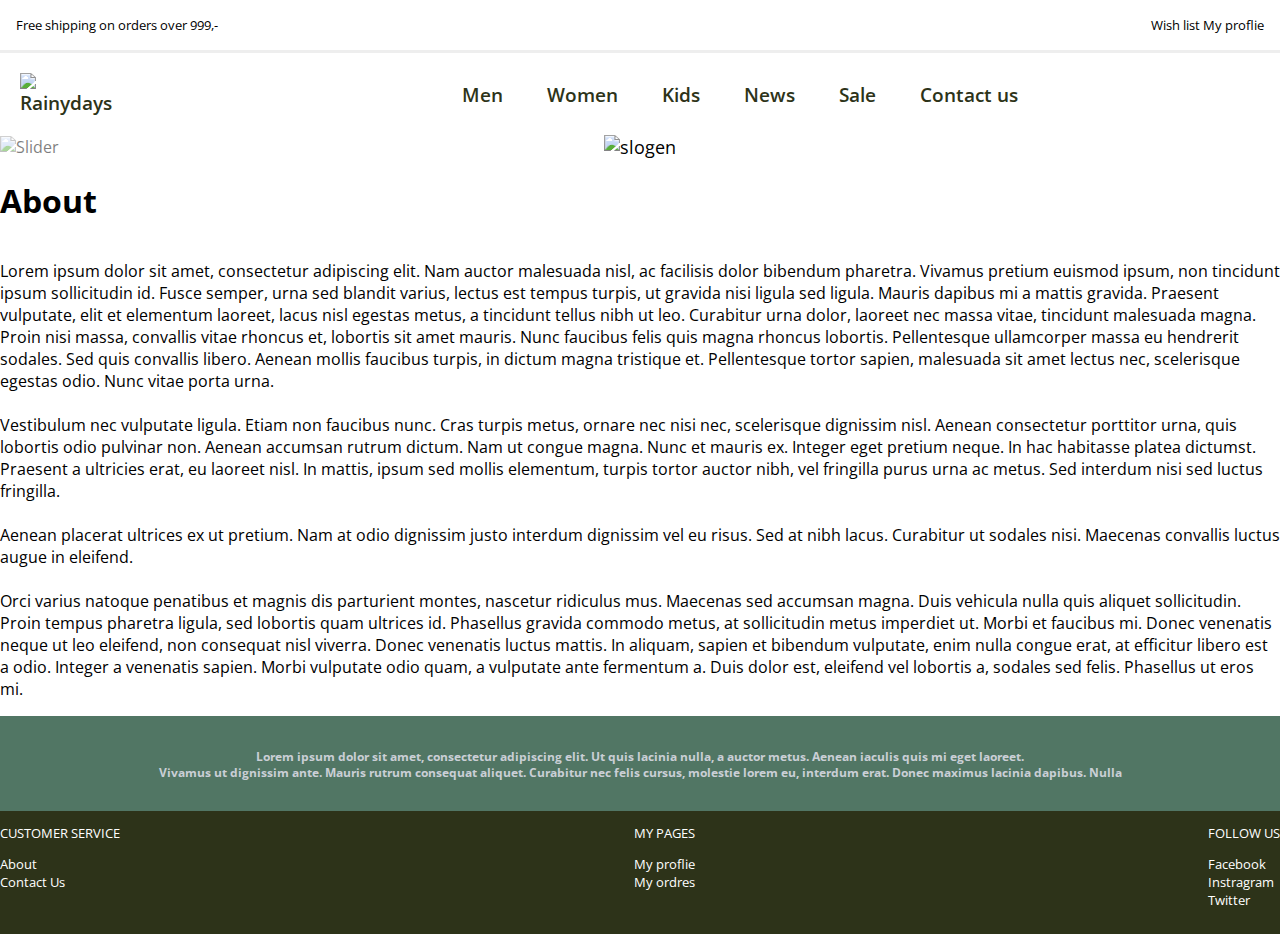
==== about.html @ bbb3875a "add fonts" ====
<!DOCTYPE html>
<html lang="en">
   <head>
      <meta charset="UTF-8">
      <meta http-equiv="X-UA-Compatible" content="IE=edge">
      <meta name="viewport" content="width=device-width, initial-scale=1.0">
      <meta name="description" content="rainy days - jackets">
      <title>Rainydays | About</title>
      <link href="css/styles.css" rel=stylesheet />
      <link rel="preconnect" href="https://fonts.gstatic.com">
      <link href="https://fonts.googleapis.com/css2?family=Open+Sans:ital,wght@0,400;0,600;0,700;0,800;1,400&display=swap" rel="stylesheet">
      <script src="https://kit.fontawesome.com/075c648cb7.js" crossorigin="anonymous"></script>
   </head>
   <body>
      <header class="topbar">
         <div class="infosection">
            <div class="infosection-wrapper">
               <div class="left">
                  <i class="fas fa-truck"></i> Free shipping on orders over 999,-
               </div>
               <div class="right">
                  <i class="fas fa-heart"></i> Wish list
                  <i class="fas fa-user"></i> My proflie
               </div>
            </div>
         </div>
         <nav>
            <a href="index.html">  <img src="images/Logo.png"  alt="Rainydays"> </a>
            <label for="mobil-menu" class="hidden bars"><i class="fas fa-bars"></i></label>
            <input type="checkbox" id="mobil-menu"/> 
            <ul>
               <li> <a href="men.html">Men</a></li>
               <li> <a href="women.html">Women</a></li>
               <li> <a href="kids.html">Kids</a></li>
               <li> <a href="news.html">News</a></li>
               <li> <a href="sale.html">Sale</a></li>
               <li> <a href="contact.html">Contact us</a></li>
            </ul>
         </nav> 
      </header>
<main>

   <section>
      <div class="slider">
         <img src="images/slider.png" alt=Slider class="slider-background">
         <img class="center" src="images/slogen.png" alt="slogen">
      </div>
   </section>

<h1 class="justify-content-center">About</h1>

<p class="justify-content-center">
   Lorem ipsum dolor sit amet, consectetur adipiscing elit.
   Nam auctor malesuada nisl, ac facilisis dolor bibendum pharetra. Vivamus pretium euismod ipsum, non tincidunt ipsum sollicitudin id.
   Fusce semper, urna sed blandit varius, lectus est tempus turpis, ut gravida nisi ligula sed ligula. Mauris dapibus mi a mattis gravida. Praesent vulputate, elit et elementum laoreet, lacus nisl egestas metus, a tincidunt tellus nibh ut leo. Curabitur urna dolor, laoreet nec massa vitae, tincidunt malesuada magna. 
   Proin nisi massa, convallis vitae rhoncus et, lobortis sit amet mauris. Nunc faucibus felis quis magna rhoncus lobortis. Pellentesque ullamcorper massa eu hendrerit sodales. Sed quis convallis libero. Aenean mollis faucibus turpis, in dictum magna tristique et. Pellentesque tortor sapien, malesuada sit amet lectus nec, scelerisque egestas odio. Nunc vitae porta urna.   
   <br>
   </br> 
   Vestibulum nec vulputate ligula. Etiam non faucibus nunc. Cras turpis metus, ornare nec nisi nec, scelerisque dignissim nisl. Aenean consectetur porttitor urna, quis lobortis odio pulvinar non.
   Aenean accumsan rutrum dictum. Nam ut congue magna. Nunc et mauris ex.
   Integer eget pretium neque. In hac habitasse platea dictumst. Praesent a ultricies erat, eu laoreet nisl. In mattis, ipsum sed mollis elementum, turpis tortor auctor nibh, vel fringilla purus urna ac metus. Sed interdum nisi sed luctus fringilla.
   <br>
</br> 
   Aenean placerat ultrices ex ut pretium. Nam at odio dignissim justo interdum dignissim vel eu risus. Sed at nibh lacus. 
   Curabitur ut sodales nisi. Maecenas convallis luctus augue in eleifend.
   <br>
</br> 
   Orci varius natoque penatibus et magnis dis parturient montes, nascetur ridiculus mus. Maecenas sed accumsan magna. Duis vehicula nulla quis aliquet sollicitudin. Proin tempus pharetra ligula, sed lobortis quam ultrices id.
   Phasellus gravida commodo metus, at sollicitudin metus imperdiet ut. Morbi et faucibus mi. Donec venenatis neque ut leo eleifend, non consequat nisl viverra. Donec venenatis luctus mattis. In aliquam, sapien et bibendum vulputate, enim nulla congue erat, at efficitur libero est a odio. Integer a venenatis sapien.
   Morbi vulputate odio quam, a vulputate ante fermentum a. Duis dolor est, eleifend vel lobortis a, sodales sed felis. Phasellus ut eros mi.
   
</p>

</main>

<section class="smallfooter">
   <h3>Lorem ipsum dolor sit amet, consectetur adipiscing elit. Ut quis lacinia nulla, a auctor metus. Aenean iaculis quis mi eget laoreet. <br>Vivamus ut 
      dignissim ante. Mauris rutrum consequat aliquet. 
      Curabitur nec felis cursus, molestie lorem eu, interdum erat. Donec maximus lacinia dapibus. Nulla </h3>
</section>
<footer class="footer-info">
   <div class="footer-wrapper">
      <div> 
         <p>CUSTOMER SERVICE</p>
         <li>About</li>
         <li>Contact Us</li>
      </div> 

      <div>
         <p>MY PAGES</p>
         <li>My proflie</li>
         <li>My ordres</li>
      </div>

      <div>
         <p>FOLLOW US</p>
         <li>Facebook</li>
         <li>Instragram</li>
         <li>Twitter</li>
      </div>  
   </div>
</footer>
</body>
</html>
---- css/styles.css ----
/* @import url('https://fonts.googleapis.com/css2?famliy=Open+Sans:ital,wght@0,400;0,600;0,700;0,800;1,400&display=swap'); */
@import url('helpers.css');

/* main */

body {
  color: #000;
  background-color: #fff;
  margin: 0;
  font-family: 'Open Sans', sans-serif;
}

body > main {
  max-width: 1600px;
  margin: 0 auto;
  display: flex;
  flex-direction: column;
  height: 100%;
}

header a {
  color: #2d3319;
  padding: 20px;
  font-size: larger;
}

button {
  width: 100%;
  background-color: #2D3319;
  color: #FFFFFF;
  padding: 14px 20px;
  margin: 8px 0;
  border: none;
  border-radius: 4px;
  cursor: pointer;
}
/*

a {
  color: #517664;
} */

/*nav*/
nav {
  max-width: 1600px;
  margin: 0 auto;
}

nav ul {
  padding: 0px;
  text-align: center;
}

nav li {
  display: inline-block;
}

/* .hidden {
  display: none;
} */

/*link*/

a {
  text-decoration: none;
  font-weight: 600;
  color: #517664;
}

.active {
  text-decoration: underline;
}

/* Topbar */

.topbar .infosection {
  margin: 0;
  max-height: 40px;
  
  padding: 1rem;
  font-size: smaller;
  border-bottom-style: inset
}

.infosection-wrapper {
  display: flex;
  justify-content: space-between;
  align-items: center;
  max-width: 1600px;
  margin: 0 auto;
}

.topbar nav {
  display: flex;
  display: grid;
  grid-template-columns: 200px 1fr;
  flex-direction: column;
  justify-content: space-between;
  align-items: center;
}

.topbar img {
  max-width: 100px;
  height: auto;
}

/* Font-category */
.front-categories {
  display: flex;
  flex-direction: row;
  justify-content: space-between;
  padding-bottom: 25px;
  flex-wrap: wrap;
  align-items: center;
 width: 100%;
}


.imgtext img {
  height: 400px;
  width: 400px;
}

/* Slider */ 

.slider {
  position: relative;
}

.slider .center {
  position: absolute;
  top: 50%;
  left: 50%;
  transform: translate(-50%, -50%);
  font-size: 18px;
  max-width: 100%;
}

.slider .slider-background { 
  object-fit: cover;
  width: 100%;
  height: 350px;
  object-position: 0% 45%;
  opacity: 0.5
}

.slider h3 {
  color: #FFFFFF;
  font-size: 800;
}

/* Front - article  */

.front-news {
  display: flex;
  flex-direction: column; 
  justify-content: space-between;
  width: 100%;
  flex-wrap: wrap;
  align-items: center;
  padding-top: 25px;
  padding-bottom: 25px;
}

.article {
  position: relative;
  color: #fff;
  display: grid;
  grid-template-columns: 1;
  grid-gap: 10px;
  justify-content: center;
  padding-bottom: 10px;
}

.article h3 {
  font-size: small;
}

.toptext > *, .bottomtext > * {
  padding: 0;
  margin: 0;
}

.article img {
  width: 400px;
  height: 400px;
  opacity: 0.7;
}

.article .toptext {
  position: absolute;
  padding-left: 1rem;
  background: linear-gradient(
    0deg
    ,transparent 0,rgba(0,0,0,.8));
  width:  calc(100% - 1rem);  
  margin: 0;
  padding-top: 1rem;
  min-height: 75px;
}

.article .bottomtext {
  position: absolute;
  bottom: .6rem;
  padding-left: 1rem;
  background: linear-gradient(
    180deg
    ,transparent 0,rgba(0,0,0,.8));
  width:  calc(100% - 1rem);  
  margin: 0;
  padding-bottom: 1rem;
  min-height: 75px;
  display: flex;
  flex-direction: column;
  justify-content: flex-end;
}


/* Smallfooter  */
.smallfooter {
  background-color: #517664;
  color: #CACFD6;
  text-align: center;
  font-size: 10px;
  padding: 20px 30px;
}

/* Footer  */
footer {
  background: #2d3319;
  color: #fff;
  height: auto;
  padding-bottom: 25px;
  list-style-type: none;
  font-size: small;
}

.footer-wrapper {
  /* display: flex; */
  display: flex;
  flex-direction: row;
  justify-content: space-between;
  max-width: 1600px;
  margin: 0 auto;
}

footer a {
  color: #fff;
  text-decoration: underline;
} 

.imgtext {
  background: transparent;
  color: #fff;
  position: relative;
  justify-content: center;
}

.imgtext h1 {
  position: absolute;
  padding-left: 1rem;
  background: linear-gradient(
    0deg
    ,transparent 0,rgba(0,0,0,.8));
  width:  calc(100% - 1rem);  
  margin: 0;
  padding-top: 1rem;
}

.imgtext a {
  position: absolute;
  bottom: .8rem;
  left: 1rem;
  color: #fff;
}



/* Prod-category */
.categoryslider {
  position: relative;
}


.categoryslider img {
  object-fit: cover;
  width: 100%;
  height: 350px;
  object-position: 0% 45%;
}


.prod-cat {
  display: flex;
  flex-direction: row;
  justify-content: space-around;
  padding-bottom: 25px;
  padding-top: 25px;
  flex-wrap: wrap;
}

.prod-cat > div {
  display: flex;
  flex-direction: row;
  align-items: center;
  
}

.prod-cat img {
  max-height: 100px;
  max-width: 100px;
}

/* singel-prod */
.prod-page {
    margin: 0 auto;
    padding: 2rem;
    display: grid;
    grid-template-columns: 1fr;
    grid-template-areas: 
        "productImage"
        "productIngress"
        "productDetails";
}



.product-image {
  grid-area: productImage;
}

.product-ingress {
  grid-area: productIngress;
}

.product-details {
  grid-area: productDetails;
}



/*contakt*/
input,
textarea {
  padding: 14px 20px;
  border-radius: 4px; 
  border: 2px solid #2D3319;
}

.contact-background-color {
  background-color: #9FD8CB;
}

/* #Card-number {
  width: 90%;
} */

input[type=submit] {
  background-color: #2D3319;
  color: #FFFFFF;
  padding: 14px 20px;
  margin: 8px 0;
  border: none;
  border-radius: 4px;
  cursor: pointer;
}

.summary {
  border: 1px solid #ccc;
  border-collapse: collapse;
  margin: 0;
  padding: 0;
  width: 100%;
  table-layout: fixed;
}

.summary caption {
  font-size: 1.5em;
  margin: .5em 0 .75em;
}

.summary tr {
  background-color: #f8f8f8;
  border: 1px solid #ddd;
  padding: .35em;
}

.summary th,
.summary td {
  padding: .625em;
  text-align: center;
}

.summary th {
  font-size: .85em;
  letter-spacing: .1em;
  text-transform: uppercase;
}

.summary img {
  width: 100%;
    height: auto;
    object-fit: contain;
}

.col-1-2 {
  width: 50%;
}

.col-1-3 {
  width: 33%;
}

.col-2-3 {
  width: 67%;
}

#Card-number {
  width: calc(100% - 40px);
}


@media only screen and (max-width: 770px) {
  ul {
    display: none; 
  }

  nav {position: relative;}

  #mobil-menu:checked ~ ul {
    display: block;
    background-color: #517664;
    position: absolute;
    top: 70px;
    z-index: 1;
    
  }

  #mobil-menu:checked ~ ul li {
    margin: 5px;
  }

  #mobil-menu {
    display: none;
  }

  .bars {
    position: absolute;
    right: 0px;
    width: 30px;
}

  
  .front-categories {
    flex-direction: row;
    justify-content: space-around; 
    
  }
  .summary {
    border: 0;
  }

  .summary caption {
    font-size: 1.3em;
  }
  
  .summary thead {
    border: none;
    clip: rect(0 0 0 0);
    height: 1px;
    margin: -1px;
    overflow: hidden;
    padding: 0;
    position: absolute;
    width: 1px;
  }
  
  .summary tr {
    border-bottom: 3px solid #ddd;
    display: block;
    margin-bottom: .625em;
  }
  
  .summary td {
    border-bottom: 1px solid #ddd;
    display: block;
    font-size: .8em;
    text-align: right;
  }
  
  .summary td::before {
    content: attr(data-label);
    float: left;
    font-weight: bold;
    text-transform: uppercase;
  }
  
  .summary td:last-child {
    border-bottom: 0;
  }

  .col-1-2 {
    width: 100%;
  }

  .col-1-3 {
    width: 100%;
  }

  .col-2-3 {
    width: 100%;
  }

  .hide-mobile {
    display: none;
  }
}


@media only screen and (min-width: 992px) {
  /* body {background: orange;} */
  .article img {
    width: 250px;
    height: 250px;
  }

  #mobil-menu {
    display: none;
  }

.hidden {
  display: none;
}

  .front-categories {
    flex-direction: row;
  }

 .column {
    justify-content: center;
  }

 .front-news {
    flex-direction: row;
    justify-content: space-between;
  }


  .prod-page {
    flex-direction: row;
    justify-content: space-between;
  }

  .prod-cat > div {
    display: flex;
    flex-direction: column;
    align-items: center;
  }


  .prod-page {
    grid-template-columns: 1fr 1fr 1fr;
    grid-template-areas: 
        "productImage productIngress productIngress"
        "productDetails productDetails productDetails";
  }

}

/* Checkout */
.checkout {
  display: grid;
  grid-template-columns: 1fr;
}

.delivery-and-purchase input {
  margin: 5px;
}

.delivery-and-purchase .information {
  display: grid;
  grid-template-columns: 1fr;
}

.delivery-and-purchase .payment {
  display: grid;
  grid-template-columns: 1fr;
}

/* contact */
.contact {
  display: grid;
  grid-template-columns: 1fr;
  margin-top: 3rem;
  margin-bottom: 3rem;
}

.contact .contact-form {
  display: grid;
  grid-template-columns: 1fr;
}

.contact .contact-form input, .contact .contact-form textarea {
  margin: 5px;
}

.contact .contact-information {
  /* d-flex flex-column align-items-center contact-background-color p-5 justify-content-center mb-3 */
  display: flex;
  flex-direction: column;
  align-items: center;
  background-color: #517664;
  padding-left: 20px;
  padding-right: 20px;
  justify-content: center;
  margin-bottom: 3rem;
  margin-right: 20px;
  margin-left: 20px;
}

.contact .contact-information div {
  display: grid;
  grid-template-columns: 1fr 2fr;
}

.contact .contact-information div i {
 text-align: right;
 margin-top: auto;
 margin-bottom: auto;
 padding-right: 10px;
}

/* Medium screens */
@media  only screen and (min-width: 768px) {
  .delivery-and-purchase .information {
    grid-template-columns: 1fr 1fr;
  }
  
  .delivery-and-purchase .payment {
    grid-template-columns: 1fr 1fr;
  }
  
  .delivery-and-purchase .payment :first-child {
    grid-column: 1 / -1;
  }

  .contact {
    grid-template-columns: 2fr 1fr;
  }

  .contact .contact-information {
    margin: 0;
  }
}

/* Large screens */
@media  only screen and (min-width: 992px) {
  .checkout {
    grid-template-columns: 2fr 1fr;
  }
}
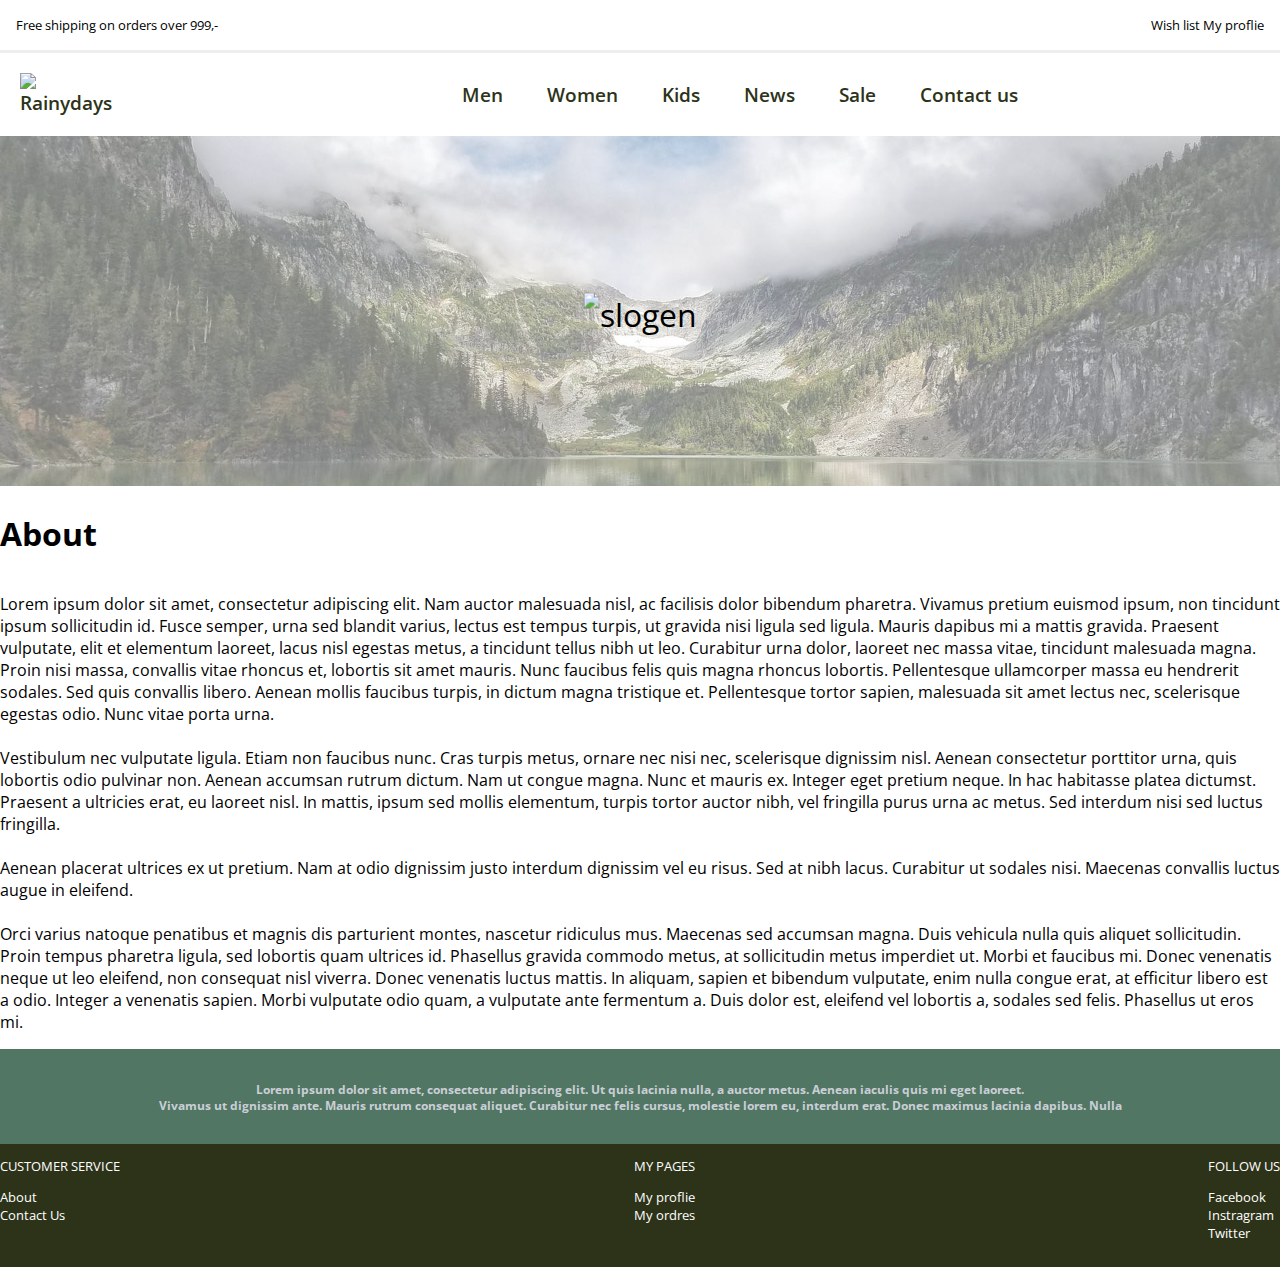
==== commit e0f2bfde: "." ====
--- a/about.html
+++ b/about.html
@@ -42,7 +42,7 @@
 
    <section>
       <div class="slider">
-         <img src="images/slider.png" alt=Slider class="slider-background">
+         <img src="images/slider2.jpg" alt=Slider class="slider-background">
          <img class="center" src="images/slogen.png" alt="slogen">
       </div>
    </section>
--- a/css/styles.css
+++ b/css/styles.css
@@ -2,6 +2,10 @@
 @import url('helpers.css');
 
 /* main */
+/* 
+html, body {
+  width: 100%;
+} */
 
 body {
   color: #000;
@@ -55,9 +59,6 @@
   display: inline-block;
 }
 
-/* .hidden {
-  display: none;
-} */
 
 /*link*/
 
@@ -112,13 +113,15 @@
   padding-bottom: 25px;
   flex-wrap: wrap;
   align-items: center;
- width: 100%;
+  width: 100%;
+
 }
 
 
 .imgtext img {
   height: 400px;
   width: 400px;
+  object-fit: cover;
 }
 
 /* Slider */ 
@@ -132,8 +135,9 @@
   top: 50%;
   left: 50%;
   transform: translate(-50%, -50%);
-  font-size: 18px;
+  font-size: 2rem;
   max-width: 100%;
+  margin-top: 0;
 }
 
 .slider .slider-background { 
@@ -160,6 +164,7 @@
   align-items: center;
   padding-top: 25px;
   padding-bottom: 25px;
+  object-fit: cover;
 }
 
 .article {
@@ -236,7 +241,6 @@
 }
 
 .footer-wrapper {
-  /* display: flex; */
   display: flex;
   flex-direction: row;
   justify-content: space-between;
@@ -291,18 +295,22 @@
 
 
 .prod-cat {
-  display: flex;
-  flex-direction: row;
-  justify-content: space-around;
+  display: grid;
+  grid-template-columns: 1fr;
+  /* display: flex; */
+  /* flex-direction: row; */
+  /* justify-content: space-around; */
   padding-bottom: 25px;
   padding-top: 25px;
-  flex-wrap: wrap;
+  /* flex-wrap: wrap; */
 }
 
 .prod-cat > div {
   display: flex;
   flex-direction: row;
   align-items: center;
+  justify-content: space-between;
+  margin: 1rem 0;
   
 }
 
@@ -331,12 +339,21 @@
 
 .product-ingress {
   grid-area: productIngress;
+  margin: 0 1rem;
 }
 
 .product-details {
   grid-area: productDetails;
 }
 
+.price {
+  font-size: 1.5rem;
+}
+
+.price strong {
+  color: red;
+  margin-left: 1rem;
+}
 
 
 /*contakt*/
@@ -350,10 +367,6 @@
 .contact-background-color {
   background-color: #9FD8CB;
 }
-
-/* #Card-number {
-  width: 90%;
-} */
 
 input[type=submit] {
   background-color: #2D3319;
@@ -514,6 +527,11 @@
   .hide-mobile {
     display: none;
   }
+
+  .footer-wrapper {
+    justify-content: space-evenly;
+  }
+
 }
 
 
@@ -571,6 +589,7 @@
 .checkout {
   display: grid;
   grid-template-columns: 1fr;
+  margin-bottom: 2rem;
 }
 
 .delivery-and-purchase input {
@@ -605,11 +624,10 @@
 }
 
 .contact .contact-information {
-  /* d-flex flex-column align-items-center contact-background-color p-5 justify-content-center mb-3 */
   display: flex;
   flex-direction: column;
   align-items: center;
-  background-color: #517664;
+  background-color: #9FD8CB;
   padding-left: 20px;
   padding-right: 20px;
   justify-content: center;
@@ -651,6 +669,10 @@
   .contact .contact-information {
     margin: 0;
   }
+
+  .prod-cat {
+    grid-template-columns: repeat(2, 1fr)
+  }
 }
 
 /* Large screens */
@@ -658,4 +680,9 @@
   .checkout {
     grid-template-columns: 2fr 1fr;
   }
-}
+
+  .prod-cat {
+    grid-template-columns: repeat(5, 1fr)
+  }
+
+}
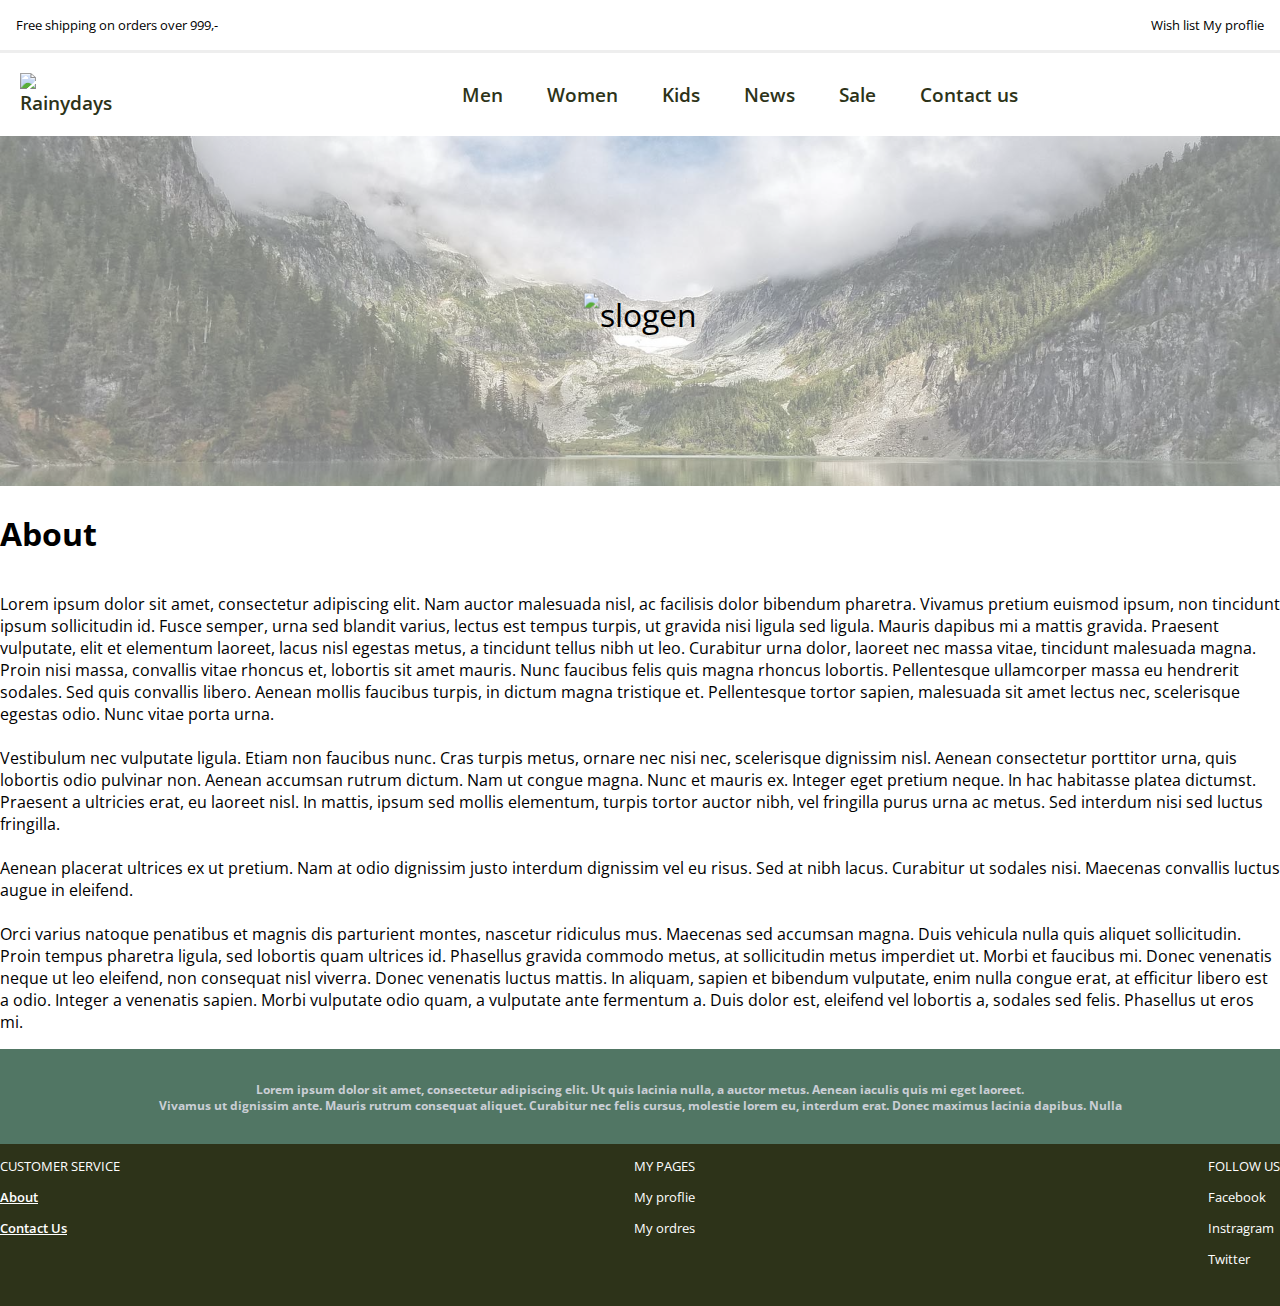
==== commit c4026d32: "add 'alt'" ====
--- a/about.html
+++ b/about.html
@@ -5,7 +5,7 @@
       <meta http-equiv="X-UA-Compatible" content="IE=edge">
       <meta name="viewport" content="width=device-width, initial-scale=1.0">
       <meta name="description" content="rainy days - jackets">
-      <title>Rainydays | About</title>
+      <title>Rainydays | About Us</title>
       <link href="css/styles.css" rel=stylesheet />
       <link rel="preconnect" href="https://fonts.gstatic.com">
       <link href="https://fonts.googleapis.com/css2?family=Open+Sans:ital,wght@0,400;0,600;0,700;0,800;1,400&display=swap" rel="stylesheet">
@@ -78,25 +78,26 @@
       dignissim ante. Mauris rutrum consequat aliquet. 
       Curabitur nec felis cursus, molestie lorem eu, interdum erat. Donec maximus lacinia dapibus. Nulla </h3>
 </section>
+
 <footer class="footer-info">
    <div class="footer-wrapper">
       <div> 
          <p>CUSTOMER SERVICE</p>
-         <li>About</li>
-         <li>Contact Us</li>
+         <a href="About.html"><p>About</p></a>
+         <a href="contact.html"><p>Contact Us</p></a>
       </div> 
 
       <div>
          <p>MY PAGES</p>
-         <li>My proflie</li>
-         <li>My ordres</li>
+         <p>My proflie</p>
+         <p>My ordres</p>
       </div>
 
       <div>
          <p>FOLLOW US</p>
-         <li>Facebook</li>
-         <li>Instragram</li>
-         <li>Twitter</li>
+         <p>Facebook</p>
+         <p>Instragram</p>
+         <p>Twitter</p>
       </div>  
    </div>
 </footer>
